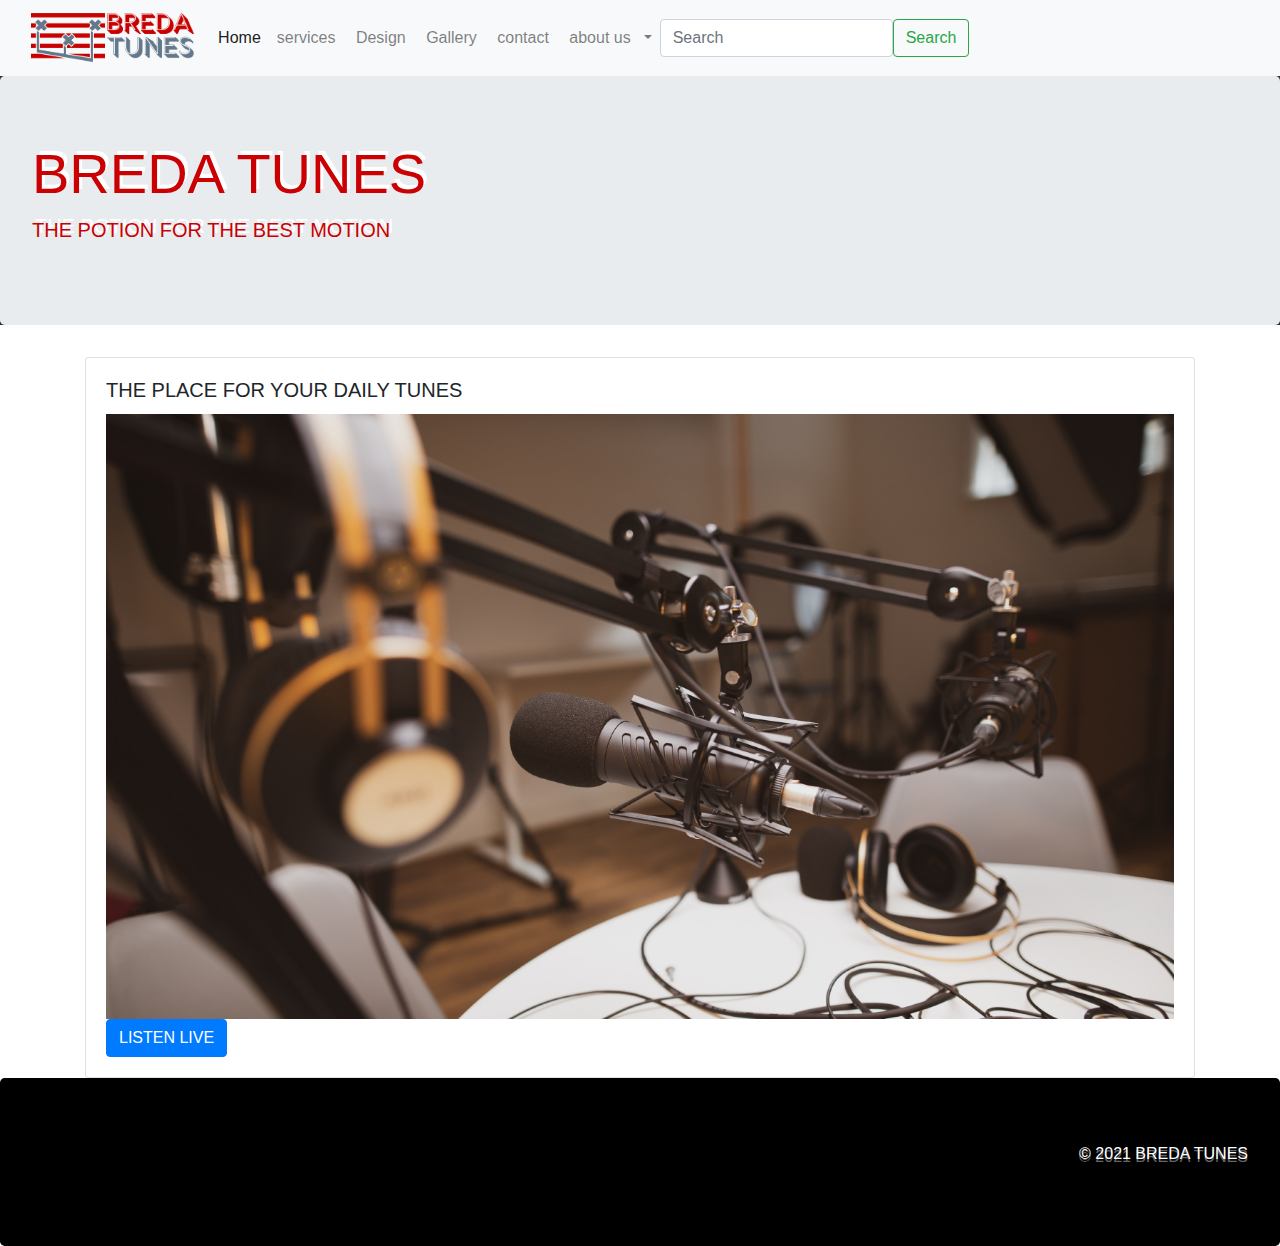
==== index.html @ 4499c6b4 "connect websites" ====
<!doctype html>
<html lang="en">
<head>
	  <!-- Global site tag (gtag.js) - Google Analytics -->
<script async src="https://www.googletagmanager.com/gtag/js?id=G-H3644LDZ04"></script>
<script>
  window.dataLayer = window.dataLayer || [];
  function gtag(){dataLayer.push(arguments);}
  gtag('js', new Date());

  gtag('config', 'G-H3644LDZ04');
</script>
    <!-- Required meta tags -->
    <meta charset="utf-8">
    <meta name="viewport" content="width=device-width, initial-scale=1">

    <!-- Bootstrap CSS -->
    <link rel="stylesheet" href="css/bootstrap.min.css" >
    <link href="css/mycss.css" rel="stylesheet" type="text/css">
<script src="css/jquery-3.6.0.slim.min.js" ></script>

    
    <script src="js/bootstrap.bundle.min.js"></script>  

<title>BREDA TUNES</title>
</head>
  <body>
	  <!-- Top of the page -->
	  <nav class="navbar navbar-expand-lg navbar-light bg-light">
  <div class="container-fluid">
    <a class="navbar-brand" href="index.html">
	  <img alt="logobredatunes" src="Images/MicrosoftTeams-image.png" height="50">
	</a>
    <button class="navbar-toggler" type="button" data-bs-toggle="collapse" data-bs-target="#navbarSupportedContent" aria-controls="navbarSupportedContent" aria-expanded="false" aria-label="Toggle navigation">
      <span class="navbar-toggler-icon"></span>
    </button>
    <div class="collapse navbar-collapse" id="navbarSupportedContent">
      <ul class="navbar-nav me-auto mb-2 mb-lg-0">
        <li class="nav-item">
          <a class="nav-link active" aria-current="page" href="#">Home</a>
        </li>
        <li class="nav-item">
          <a class="nav-link" href="service.html.html">services&nbsp;</a>
        </li>
       	          <li class="nav-item">
          <a class="nav-link" href="#">Design&nbsp;</a>
        </li>
		          <li class="nav-item">
          <a class="nav-link" href="#">Gallery&nbsp;</a>
        </li>
		          <li class="nav-item">
          <a class="nav-link" href="#">contact&nbsp;</a>
        </li>
		  <li class="nav-item dropdown">
          <a class="nav-link dropdown-toggle" href="#" id="navbarDropdown" role="button" data-bs-toggle="dropdown" aria-expanded="false">
          about us&nbsp; </a>
          <ul class="dropdown-menu" aria-labelledby="navbarDropdown">
            <li><a class="dropdown-item" href="#">contact information</a></li>
            <li><a class="dropdown-item" href="#">location</a></li>
            <li><hr class="dropdown-divider"></li>
            <li><a class="dropdown-item" href="#">requests</a></li>
          </ul>
        </li>
      </ul>
      <form class="d-flex">
        <input class="form-control me-2" type="search" placeholder="Search" aria-label="Search">
        <button class="btn btn-outline-success" type="submit">Search</button>
      </form>
    </div>
  </div>
</nav>
	  <header><div class="jumbotron">
  <h1 class="display-4">BREDA TUNES</h1>
  <p class="lead">THE POTION FOR THE BEST MOTION</p>
 
</div>
</header>
<section class="container">
	<div class="card"> 
 		<div class="card-body">
    			<h5 class="card-title">THE PLACE FOR YOUR DAILY TUNES</h5>
    			<img alt="listen live" class="img-fluid" src="Images/tv live show.jpg" height="">
    			<a href="https://www.chocomel.nl/nl/c/producten/" class="btn btn-primary">LISTEN LIVE</a>
  		</div>
	</div>
</section>
<main class="container-fluid">
	
	 </main>
	 <footer class="jumbotron mb-0 text-right"> 
	  <p>&copy; 2021 BREDA TUNES</p>
	  </footer>

  
    
  </body>
</html>
---- css/mycss.css ----
@charset "utf-8";
@import url("mycss.css");
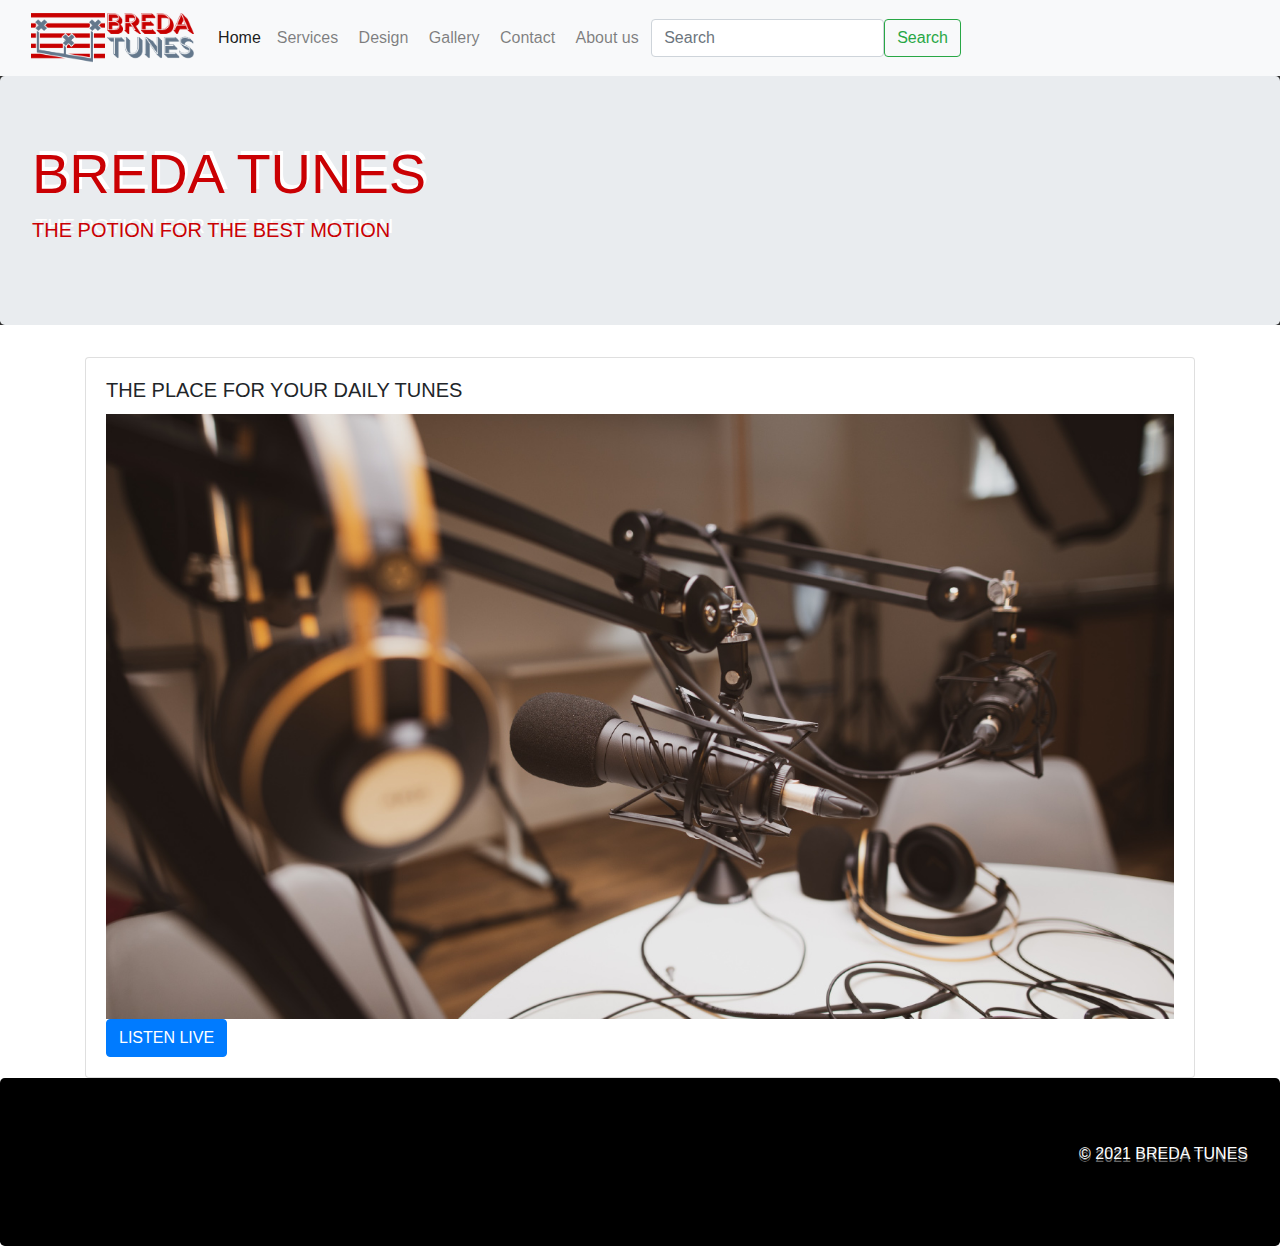
==== commit 54de2fdb: "all pages linked" ====
--- a/index.html
+++ b/index.html
@@ -37,30 +37,23 @@
     <div class="collapse navbar-collapse" id="navbarSupportedContent">
       <ul class="navbar-nav me-auto mb-2 mb-lg-0">
         <li class="nav-item">
-          <a class="nav-link active" aria-current="page" href="#">Home</a>
+          <a class="nav-link active" aria-current="page" href="index.html">Home</a>
         </li>
         <li class="nav-item">
-          <a class="nav-link" href="service.html.html">services&nbsp;</a>
+          <a class="nav-link" href="service.html.html">Services&nbsp;</a>
         </li>
        	          <li class="nav-item">
-          <a class="nav-link" href="#">Design&nbsp;</a>
+          <a class="nav-link" href="design.html">Design&nbsp;</a>
         </li>
 		          <li class="nav-item">
-          <a class="nav-link" href="#">Gallery&nbsp;</a>
+          <a class="nav-link" href="gallery.html">Gallery&nbsp;</a>
         </li>
 		          <li class="nav-item">
-          <a class="nav-link" href="#">contact&nbsp;</a>
+          <a class="nav-link" href="contact.html">Contact&nbsp;</a>
         </li>
-		  <li class="nav-item dropdown">
-          <a class="nav-link dropdown-toggle" href="#" id="navbarDropdown" role="button" data-bs-toggle="dropdown" aria-expanded="false">
-          about us&nbsp; </a>
-          <ul class="dropdown-menu" aria-labelledby="navbarDropdown">
-            <li><a class="dropdown-item" href="#">contact information</a></li>
-            <li><a class="dropdown-item" href="#">location</a></li>
-            <li><hr class="dropdown-divider"></li>
-            <li><a class="dropdown-item" href="#">requests</a></li>
-          </ul>
-        </li>
+		<li class="nav-item">
+          <a class="nav-link" href="aboutus.html">About us&nbsp;</a>
+        </li>  
       </ul>
       <form class="d-flex">
         <input class="form-control me-2" type="search" placeholder="Search" aria-label="Search">
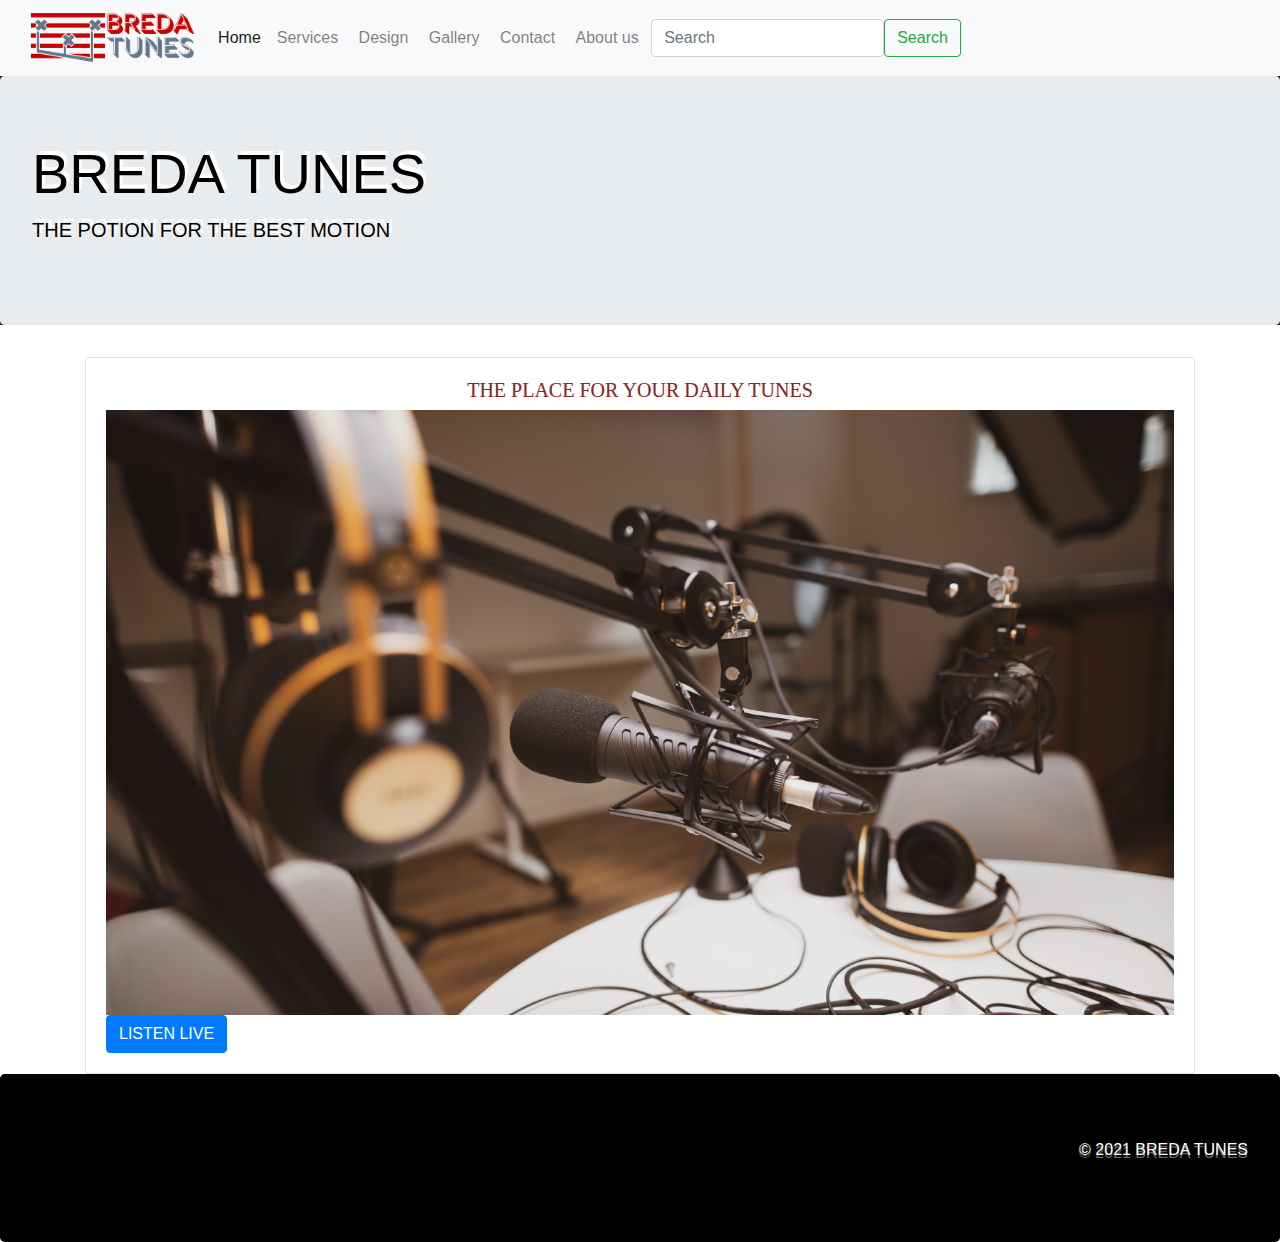
==== commit 17f2ca05: "alilgn contact" ====
--- a/index.html
+++ b/index.html
@@ -15,6 +15,9 @@
     <meta name="viewport" content="width=device-width, initial-scale=1">
 
     <!-- Bootstrap CSS -->
+		  <link rel="preconnect" href="https://fonts.googleapis.com">
+<link rel="preconnect" href="https://fonts.gstatic.com" crossorigin>
+<link href="https://fonts.googleapis.com/css2?family=Anton&family=Dela+Gothic+One&display=swap" rel="stylesheet">
     <link rel="stylesheet" href="css/bootstrap.min.css" >
     <link href="css/mycss.css" rel="stylesheet" type="text/css">
 <script src="css/jquery-3.6.0.slim.min.js" ></script>
@@ -63,7 +66,7 @@
   </div>
 </nav>
 	  <header><div class="jumbotron">
-  <h1 class="display-4">BREDA TUNES</h1>
+  <h1 class="display-4"><strong>BREDA TUNES</strong></h1>
   <p class="lead">THE POTION FOR THE BEST MOTION</p>
  
 </div>
@@ -71,9 +74,9 @@
 <section class="container">
 	<div class="card"> 
  		<div class="card-body">
-    			<h5 class="card-title">THE PLACE FOR YOUR DAILY TUNES</h5>
+    			<h5 align="center" class="text-black-50">THE PLACE FOR YOUR DAILY TUNES</h5>
     			<img alt="listen live" class="img-fluid" src="Images/tv live show.jpg" height="">
-    			<a href="https://www.chocomel.nl/nl/c/producten/" class="btn btn-primary">LISTEN LIVE</a>
+    			<a href="" class="btn btn-primary">LISTEN LIVE</a>
   		</div>
 	</div>
 </section>
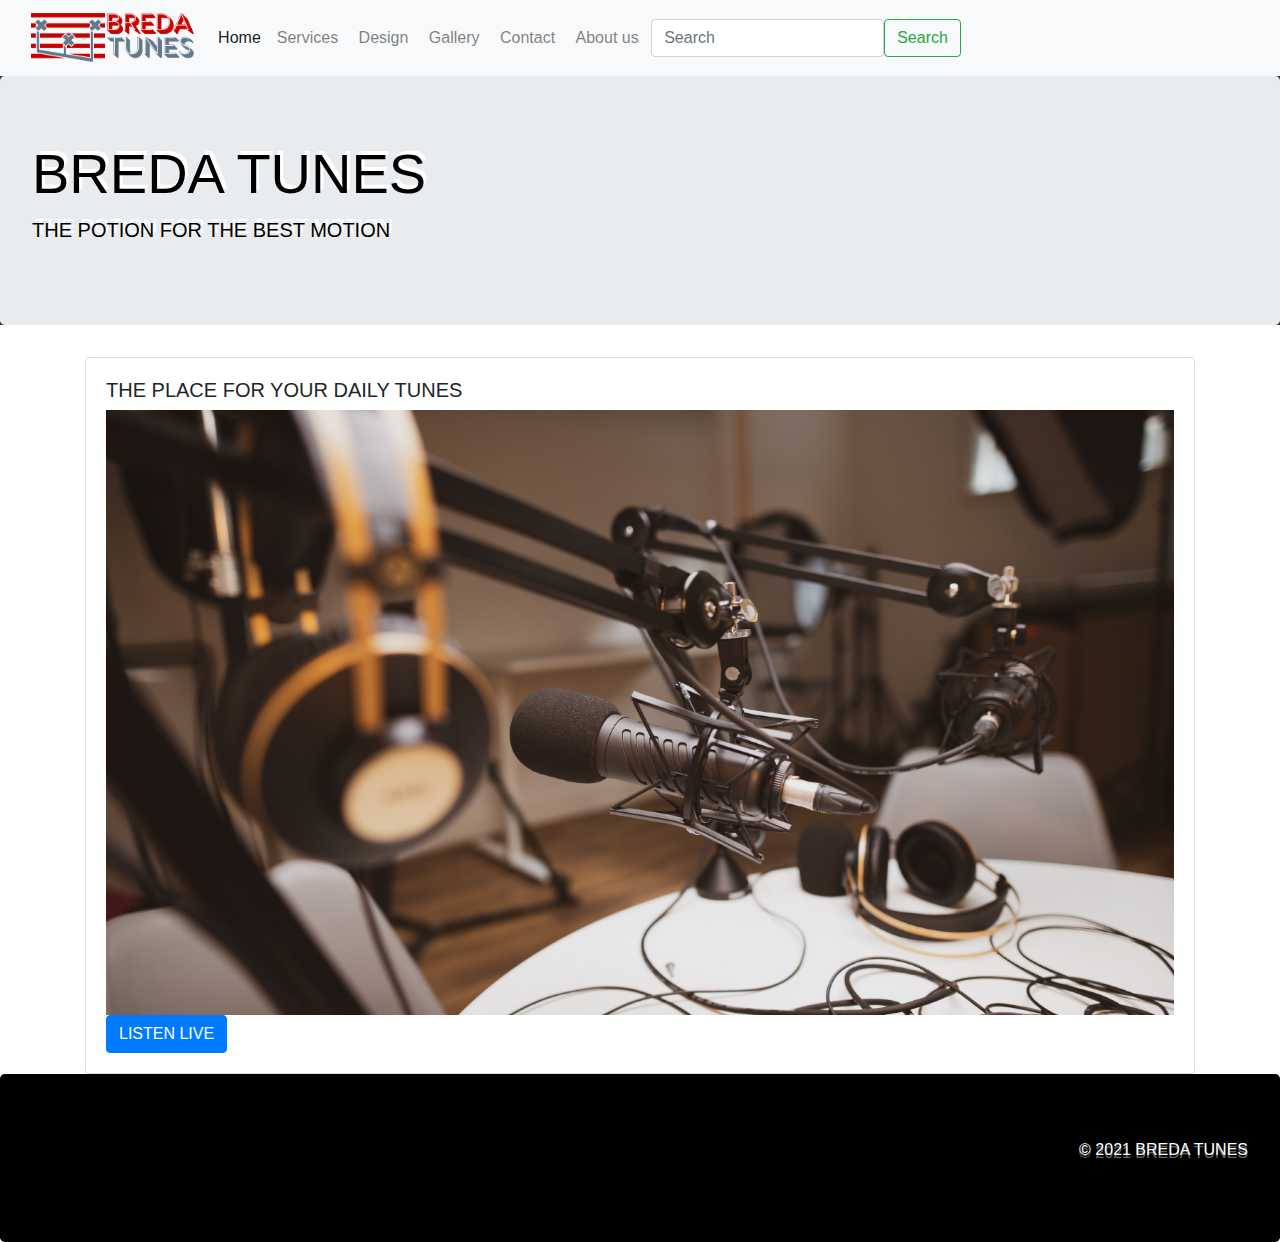
==== commit 59e66d80: "align p1" ====
--- a/index.html
+++ b/index.html
@@ -74,7 +74,7 @@
 <section class="container">
 	<div class="card"> 
  		<div class="card-body">
-    			<h5 align="center" class="text-black-50">THE PLACE FOR YOUR DAILY TUNES</h5>
+    			<h5>THE PLACE FOR YOUR DAILY TUNES</h5>
     			<img alt="listen live" class="img-fluid" src="Images/tv live show.jpg" height="">
     			<a href="" class="btn btn-primary">LISTEN LIVE</a>
   		</div>
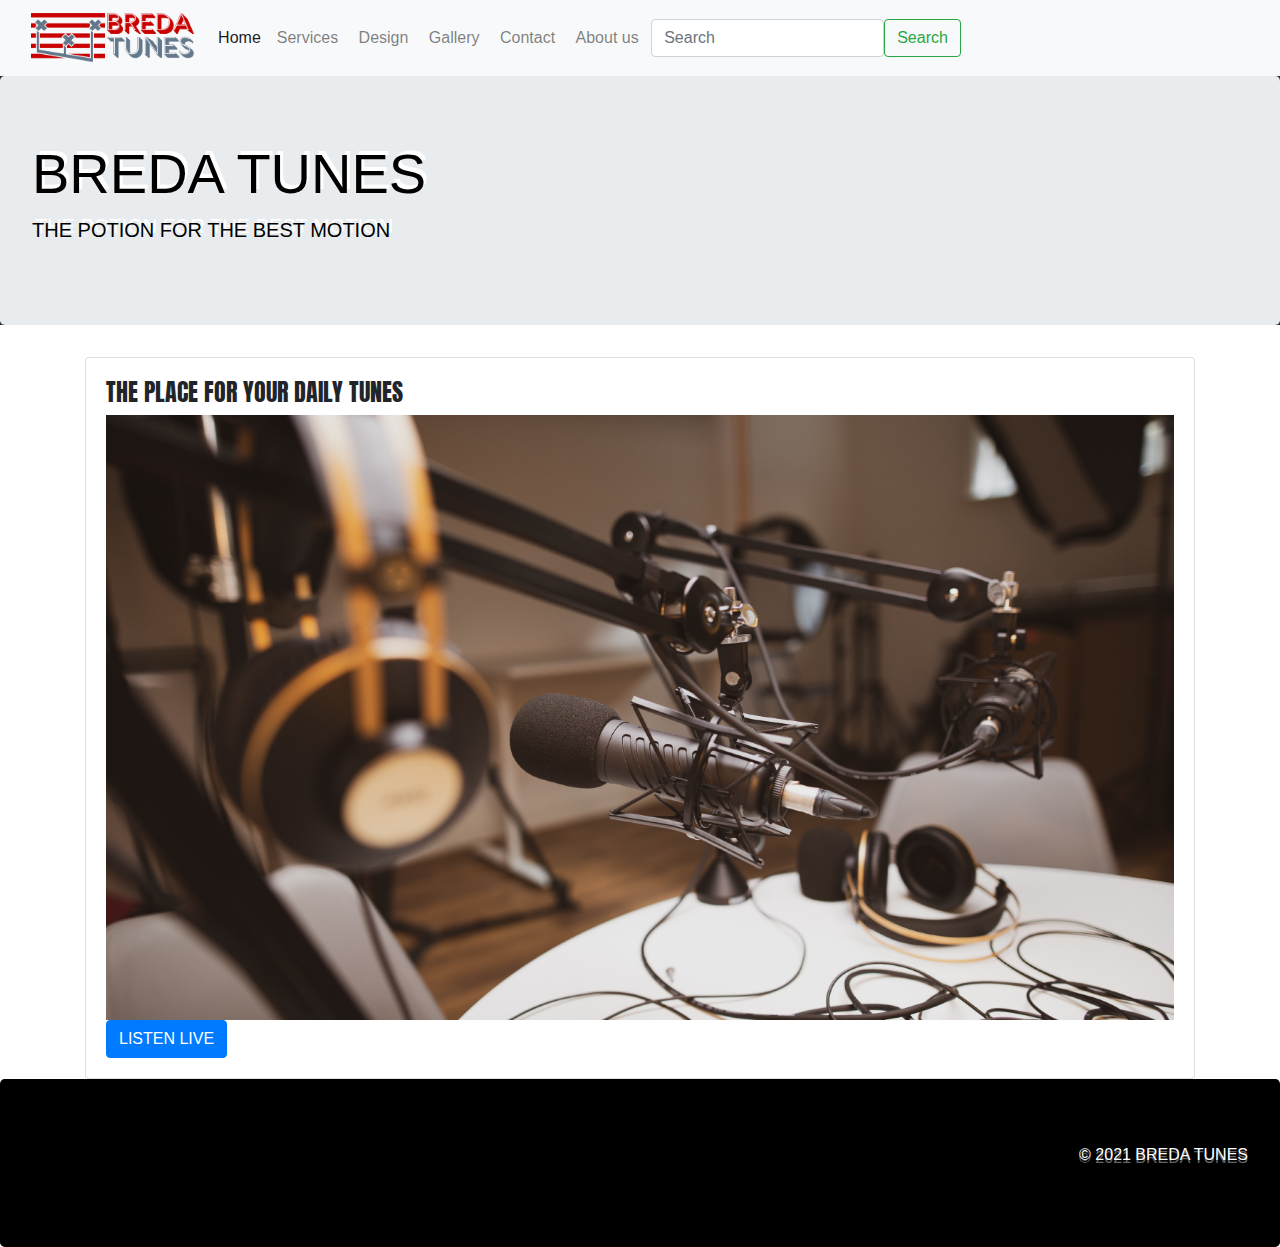
==== commit 7ad649ea: "text" ====
--- a/index.html
+++ b/index.html
@@ -15,9 +15,9 @@
     <meta name="viewport" content="width=device-width, initial-scale=1">
 
     <!-- Bootstrap CSS -->
-		  <link rel="preconnect" href="https://fonts.googleapis.com">
+		   <link rel="preconnect" href="https://fonts.googleapis.com">
 <link rel="preconnect" href="https://fonts.gstatic.com" crossorigin>
-<link href="https://fonts.googleapis.com/css2?family=Anton&family=Dela+Gothic+One&display=swap" rel="stylesheet">
+<link href="https://fonts.googleapis.com/css2?family=Anton&display=swap" rel="stylesheet">
     <link rel="stylesheet" href="css/bootstrap.min.css" >
     <link href="css/mycss.css" rel="stylesheet" type="text/css">
 <script src="css/jquery-3.6.0.slim.min.js" ></script>
@@ -34,7 +34,7 @@
     <a class="navbar-brand" href="index.html">
 	  <img alt="logobredatunes" src="Images/MicrosoftTeams-image.png" height="50">
 	</a>
-    <button class="navbar-toggler" type="button" data-bs-toggle="collapse" data-bs-target="#navbarSupportedContent" aria-controls="navbarSupportedContent" aria-expanded="false" aria-label="Toggle navigation">
+    <button class="navbar-toggler" type="button" data-toggle="collapse" data-target="#navbarSupportedContent" aria-controls="navbarSupportedContent" aria-expanded="false" aria-label="Toggle navigation">
       <span class="navbar-toggler-icon"></span>
     </button>
     <div class="collapse navbar-collapse" id="navbarSupportedContent">
@@ -74,9 +74,9 @@
 <section class="container">
 	<div class="card"> 
  		<div class="card-body">
-    			<h5>THE PLACE FOR YOUR DAILY TUNES</h5>
-    			<img alt="listen live" class="img-fluid" src="Images/tv live show.jpg" height="">
-    			<a href="" class="btn btn-primary">LISTEN LIVE</a>
+    			<h6 class="theplacefor">THE PLACE FOR YOUR DAILY TUNES</h6>
+<img alt="listen live" class="img-fluid" src="Images/tv live show.jpg" height="">
+    			<a href="comingsoon.html" class="btn btn-primary">LISTEN LIVE</a>
   		</div>
 	</div>
 </section>
